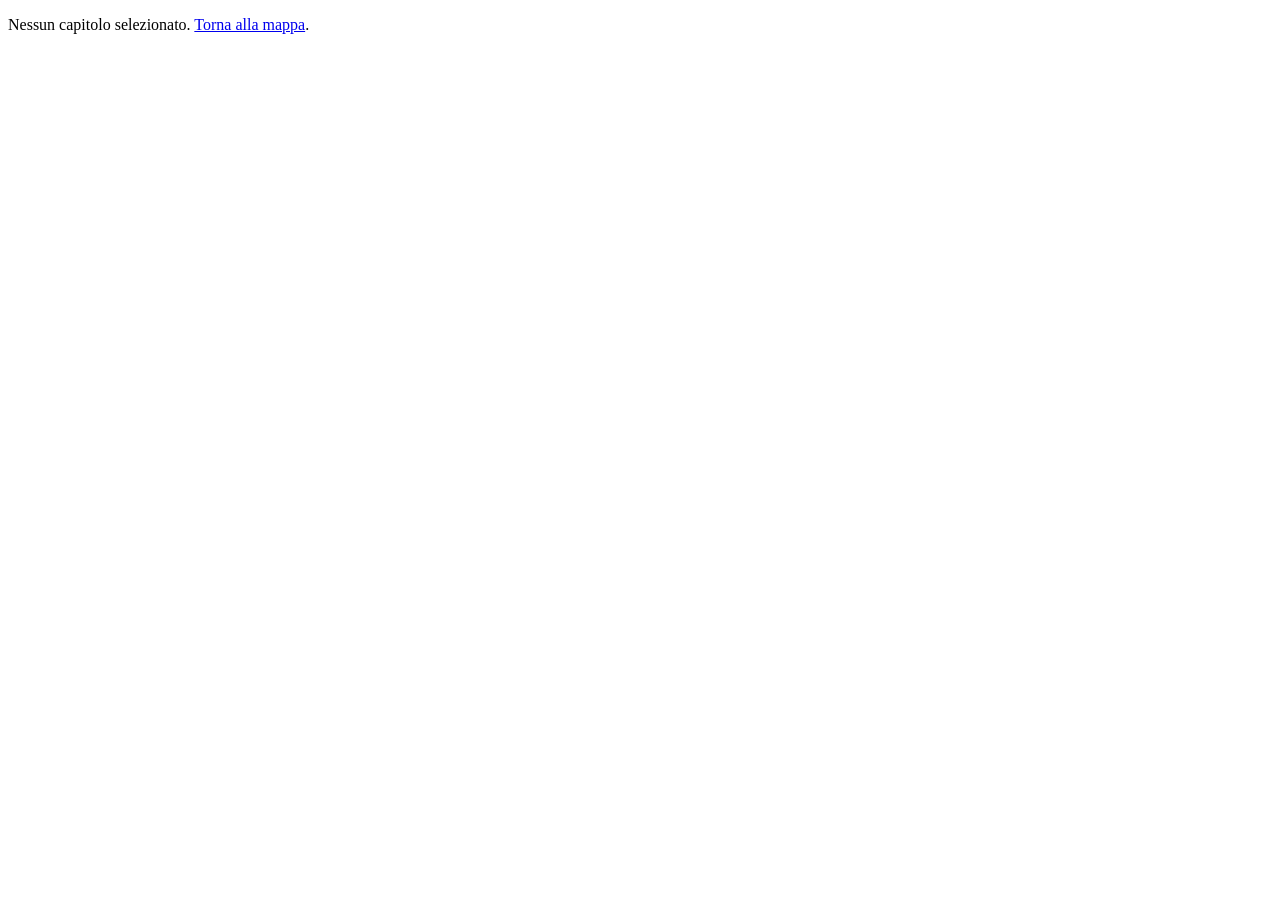
==== chapter.html @ 0f8e8aa7 "MLA-C01 Studio: scaffold sito statico + 8 capitoli di studio Replica del progetto nvidia-nca-studio " ====
<!DOCTYPE html>
<html lang="it">
<head>
  <meta charset="UTF-8">
  <meta name="viewport" content="width=device-width, initial-scale=1.0">
  <title>Capitolo — MLA-C01 Studio</title>
  <link rel="stylesheet" href="style.css">
</head>
<body>
  <main class="wrap chapter">
    <div id="chapter-root" aria-live="polite">
      <p class="muted">Caricamento capitolo…</p>
    </div>
  </main>

  <script src="tracker.js"></script>
  <script src="app.js"></script>
  <script src="quiz.js"></script>
  <script src="chapter.js"></script>
</body>
</html>
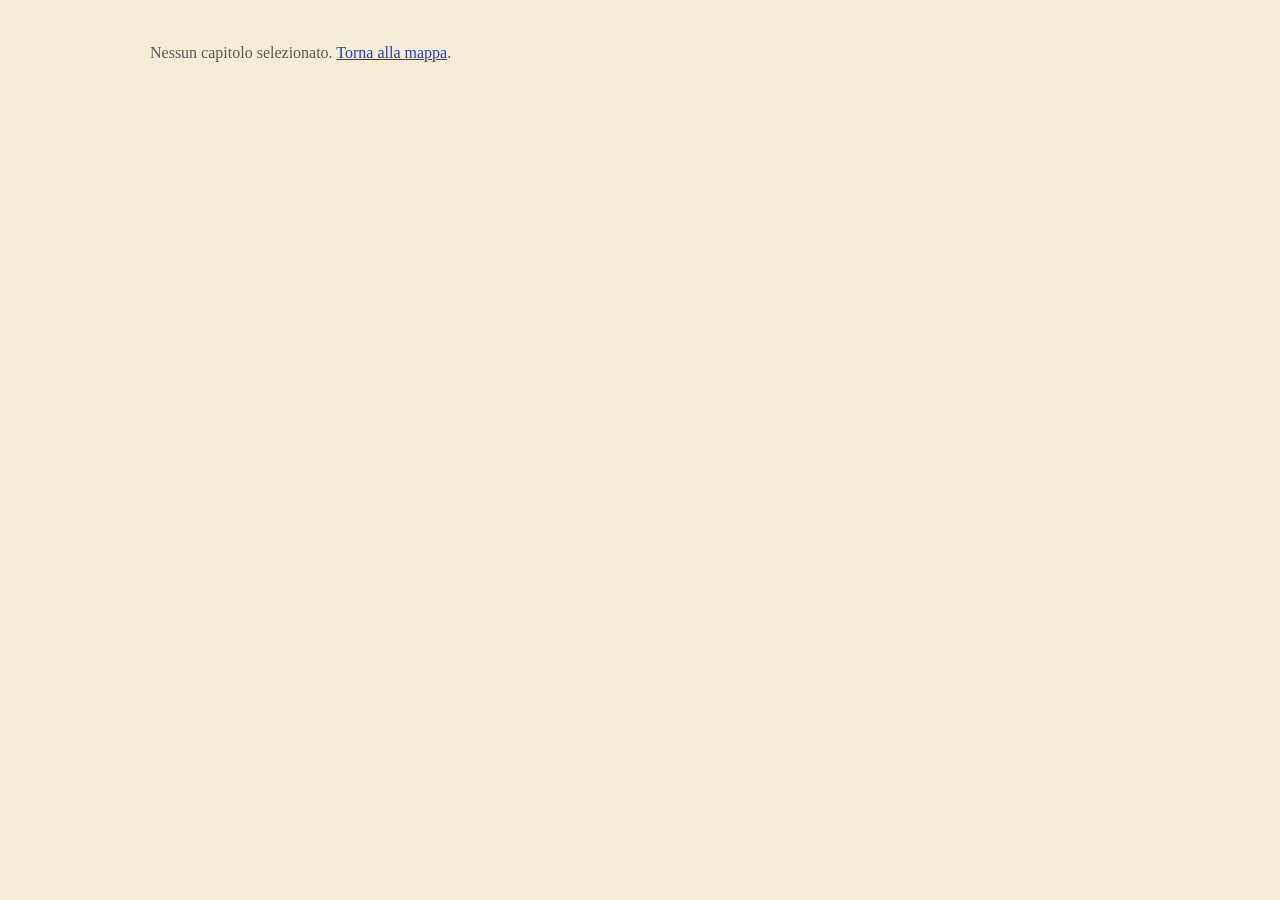
==== commit 13324143: "Slide: schemi veri al posto delle sole parole chiave Le slide della lezione erano elenchi di parole " ====
--- a/chapter.html
+++ b/chapter.html
@@ -16,6 +16,7 @@
   <script src="tracker.js"></script>
   <script src="app.js"></script>
   <script src="quiz.js"></script>
+  <script src="visuals.js"></script>
   <script src="chapter.js"></script>
 </body>
 </html>
--- a/style.css
+++ b/style.css
@@ -0,0 +1,1052 @@
+/* style.css — tema "carta e penna" pulito.
+ * Palette carta/inchiostro invariata, tipografia di sistema leggibile,
+ * angoli dritti, niente rotazioni né texture rumorose. Zero dipendenze,
+ * tutto offline (solo font di sistema). I selettori usati dal JS
+ * (map.js, chapter.js, quiz.js, app.js, tracker.js) sono invariati. */
+
+:root {
+  --carta: #f4ecd8;          /* sfondo pagina: carta crema */
+  --carta-chiara: #faf5e6;   /* foglietti / schede */
+  --margine-rosso: rgba(198, 72, 72, 0.6);
+  --inchiostro: #2b2b2b;     /* testo corpo: quasi-nero */
+  --inchiostro-blu: #1e2a5a; /* titoli: blu-notte */
+  --penna-blu: #2743a0;
+  --penna-rossa: #c0392b;
+  --penna-verde: #1e7d4f;
+  --evidenziatore: rgba(250, 225, 90, 0.65);
+  --radius: 8px;
+  --font-ui: -apple-system, BlinkMacSystemFont, "Inter", "Segoe UI", Roboto, Helvetica, Arial, sans-serif;
+  --font-testo: Georgia, "Times New Roman", serif;
+}
+
+* { box-sizing: border-box; }
+
+body {
+  margin: 0;
+  color: var(--inchiostro);
+  font-family: var(--font-testo);
+  line-height: 1.6;
+  background-color: var(--carta);
+}
+
+.wrap { max-width: 1020px; margin: 0 auto; padding: 0 20px; }
+
+h1, h2, h3 {
+  font-family: var(--font-ui);
+  color: var(--inchiostro-blu);
+  line-height: 1.25;
+}
+
+a { color: var(--penna-blu); text-decoration: underline; }
+a:hover { color: var(--inchiostro-blu); }
+
+/* ---------- Header / progresso / legenda ---------- */
+
+.site-header {
+  background: var(--carta-chiara);
+  border-bottom: 2px solid var(--inchiostro-blu);
+  padding: 32px 0 12px;
+}
+.eyebrow {
+  color: var(--penna-rossa);
+  text-transform: uppercase;
+  letter-spacing: 0.12em;
+  font-size: 0.78rem;
+  margin: 0;
+  font-family: var(--font-ui);
+  font-weight: 700;
+}
+.site-header h1 { margin: 4px 0 0; font-size: 2rem; }
+.subtitle { color: #4a4a4a; margin: 4px 0 16px; font-style: italic; }
+
+.progress-meta { display: flex; justify-content: space-between; font-size: 0.9rem; color: #4a4a4a; }
+.progress-bar {
+  height: 14px;
+  background: var(--carta-chiara);
+  border: 2px solid var(--inchiostro-blu);
+  border-radius: var(--radius);
+  overflow: hidden;
+}
+.progress-fill {
+  height: 100%;
+  width: 0;
+  background: linear-gradient(180deg, rgba(46, 125, 50, 0.85), rgba(46, 125, 50, 0.65));
+  transition: width 0.4s ease;
+}
+
+.legend { display: flex; gap: 18px; list-style: none; padding: 10px 0 0; margin: 0; font-size: 0.85rem; color: #4a4a4a; flex-wrap: wrap; font-family: var(--font-ui); }
+.dot { display: inline-block; width: 12px; height: 12px; border-radius: 50%; margin-right: 6px; vertical-align: baseline; border: 1px solid var(--inchiostro); }
+.dot.status-todo { background: #fff; }
+.dot.status-doing { background: #f2b234; }
+.dot.status-done { background: var(--penna-verde); }
+
+/* ---------- Mappa SVG ---------- */
+
+.map-container {
+  margin: 24px 0;
+  background: var(--carta-chiara);
+  border: 2px solid var(--inchiostro-blu);
+  border-radius: var(--radius);
+  padding: 12px;
+}
+.map-container svg { width: 100%; height: auto; display: block; }
+
+.map-band { fill: #efe4c8; stroke: var(--inchiostro-blu); stroke-width: 1.5; stroke-dasharray: 10 4; }
+.map-band-label {
+  fill: var(--inchiostro-blu);
+  font-size: 16px;
+  font-weight: 700;
+  font-family: var(--font-ui);
+  text-decoration: underline;
+}
+.map-edge { fill: none; stroke: var(--inchiostro-blu); stroke-width: 2.5; }
+.map-edge.dashed { stroke-dasharray: 7 6; }
+/* Collegamenti tra aree diverse: tratteggiati e attenuati, per non competere con le frecce interne */
+.map-edge-cross { stroke: #9aa3b8; stroke-width: 1.8; stroke-dasharray: 6 5; }
+
+.map-node { cursor: pointer; font-family: var(--font-testo); }
+.map-node-box { stroke-width: 2.5; transition: filter 0.15s ease; }
+.map-node:hover .map-node-box, .map-node:focus .map-node-box { filter: brightness(0.96); stroke-width: 3.5; }
+.map-node:focus { outline: 2px dashed var(--penna-rossa); outline-offset: 3px; }
+/* foglietti: carta chiara, bordo inchiostro */
+.status-todo .map-node-box { fill: #fdf8ea; stroke: var(--inchiostro); }
+.status-doing .map-node-box { fill: #fdf3d0; stroke: var(--inchiostro-blu); }
+.status-done .map-node-box { fill: #eef3e4; stroke: var(--penna-verde); }
+.map-node-badge { font-size: 15px; font-weight: 700; font-family: var(--font-ui); }
+.status-todo .map-node-badge { fill: var(--penna-rossa); }
+.status-doing .map-node-badge { fill: var(--penna-blu); }
+.status-done .map-node-badge { fill: var(--penna-verde); }
+.map-node-cap { fill: #5a5a5a; font-size: 11px; letter-spacing: 0.06em; }
+.map-node-title { fill: var(--inchiostro); font-size: 15px; }
+
+/* Elenco della mappa su telefono (sostituisce l'SVG sotto 640 px) */
+.map-list { display: grid; gap: 18px; }
+.map-list-head { margin: 0 0 6px; font-size: 1.05rem; color: var(--inchiostro-blu); }
+.map-list-items { list-style: none; margin: 0; padding: 0; display: grid; gap: 8px; }
+.map-item {
+  display: flex; gap: 12px; align-items: flex-start; padding: 12px 14px;
+  border: 2px solid var(--inchiostro); border-radius: 12px; background: #fdf8ea;
+  color: var(--inchiostro); text-decoration: none;
+}
+.map-item.status-doing { background: #fdf3d0; border-color: var(--inchiostro-blu); }
+.map-item.status-done { background: #eef3e4; border-color: var(--penna-verde); }
+.map-item:focus { outline: 2px dashed var(--penna-rossa); outline-offset: 3px; }
+.map-item-badge { min-width: 1.2em; font-weight: 700; }
+.map-item-body { display: flex; flex-direction: column; gap: 2px; min-width: 0; }
+.map-item-cap { font-size: 0.75rem; letter-spacing: 0.06em; color: #5a5a5a; }
+.map-item-title { font-weight: 600; overflow-wrap: anywhere; }
+.map-item-req { font-size: 0.85rem; color: #5a5a5a; }
+
+/* Numeri della home (stats.js): riga sotto l'avanzamento */
+.stats-line { margin: 10px 0 0; font-size: 0.95rem; color: var(--inchiostro); }
+.stats-line span { font-weight: 700; color: var(--inchiostro-blu); }
+
+/* Fonti online in fondo al Riassunto */
+.chapter-sources { margin-top: 24px; padding-top: 12px; border-top: 1px dashed var(--inchiostro); }
+.chapter-sources h3 { margin: 0 0 6px; font-size: 1rem; color: var(--inchiostro-blu); }
+.chapter-sources ul { margin: 0; padding-left: 20px; }
+.chapter-sources li { margin: 4px 0; overflow-wrap: anywhere; }
+
+/* ---------- Schede aree ---------- */
+
+.area-cards { display: grid; grid-template-columns: repeat(auto-fit, minmax(260px, 1fr)); gap: 12px; margin-bottom: 32px; }
+.area-card {
+  background: var(--carta-chiara);
+  border: 2px solid var(--inchiostro);
+  border-radius: var(--radius);
+  padding: 16px;
+}
+.area-card h3 { margin: 0 0 6px; font-size: 1.15rem; }
+.area-card p { margin: 0; color: #4a4a4a; font-size: 0.92rem; }
+.ripasso-card {
+  border-color: var(--penna-rossa);
+  background: linear-gradient(180deg, transparent, var(--evidenziatore) 140%);
+}
+
+.notice {
+  background: var(--carta-chiara);
+  border: 2px dashed var(--penna-rossa);
+  border-radius: var(--radius);
+  padding: 12px 16px;
+}
+.muted { color: #5a5a5a; }
+.small { font-size: 0.85rem; }
+
+/* ---------- Pagina capitolo ---------- */
+
+.chapter { padding-top: 24px; padding-bottom: 48px; }
+.chapter-head { display: flex; align-items: center; gap: 12px; margin-bottom: 8px; flex-wrap: wrap; }
+.back { color: var(--penna-blu); font-weight: 700; font-family: var(--font-ui); }
+.area-tag {
+  font-size: 0.8rem;
+  padding: 3px 10px;
+  border-radius: var(--radius);
+  border: 2px solid var(--inchiostro);
+  color: var(--inchiostro);
+  font-family: var(--font-ui);
+  font-weight: 700;
+  /* effetto evidenziatore */
+  background: linear-gradient(180deg, transparent 10%, var(--evidenziatore) 10%, var(--evidenziatore) 90%, transparent 90%);
+}
+.area-fondamenti { border-color: var(--penna-blu); }
+.area-mlops { border-color: #b07d10; }
+.area-applicazioni { border-color: var(--penna-verde); }
+
+.block {
+  position: relative;
+  background-color: var(--carta-chiara);
+  border: 2px solid var(--inchiostro);
+  border-left: 4px solid var(--margine-rosso); /* idea del margine, in tinta unita */
+  border-radius: var(--radius);
+  padding: 18px 20px;
+  margin: 20px 0;
+}
+.block h2 { margin: 0 0 10px; font-size: 1.35rem; }
+.keywords { display: grid; grid-template-columns: 180px 1fr; gap: 8px 14px; margin: 0; }
+.keywords dt {
+  font-weight: 700;
+  color: var(--inchiostro-blu);
+  /* tinta piena evidenziatore: il termine sta DENTRO il riquadro */
+  background: var(--evidenziatore);
+  padding: 3px 10px;
+  line-height: 1.5;
+  border-radius: 2px;
+  align-self: start;
+  -webkit-box-decoration-break: clone;
+  box-decoration-break: clone;
+}
+.keywords dd { margin: 0; }
+
+/* ---------- Slide ---------- */
+
+.slide-card {
+  background: #fffdf4;
+  border: 2px solid var(--inchiostro-blu);
+  border-radius: var(--radius);
+  /* Task5: slide protagonista della tab Lezione */
+  padding: 28px 32px;
+  min-height: 300px;
+}
+.slide-body { font-size: 1.08rem; line-height: 1.65; }
+.slide-body h3 { margin-top: 0; font-size: 1.45rem; line-height: 1.3; }
+.slide-body ul { padding-left: 22px; }
+.slide-body li { margin: 8px 0; }
+.slide-bar { display: flex; align-items: center; justify-content: space-between; margin-top: 16px; gap: 8px; }
+.slide-counter { color: #5a5a5a; font-size: 0.9rem; font-family: var(--font-ui); }
+
+/* ---------- Audio ---------- */
+
+.audio-player { width: 100%; }
+.audio-missing { margin: 0; font-style: italic; }
+
+/* ---------- Quiz ---------- */
+
+.quiz-q {
+  border: 2px solid var(--inchiostro);
+  border-radius: var(--radius);
+  padding: 12px 16px;
+  margin: 0 0 14px;
+  background: #fffdf4;
+}
+.quiz-q legend { font-family: var(--font-ui); font-weight: 700; color: var(--inchiostro-blu); padding: 0 8px; }
+.quiz-opt { display: block; padding: 5px 0; cursor: pointer; }
+.quiz-opt:hover { background: rgba(250, 225, 90, 0.25); }
+.quiz-opt input { margin-right: 8px; accent-color: var(--penna-rossa); }
+.quiz-feedback { margin-top: 8px; padding: 8px 12px; font-size: 0.92rem; border-width: 2px; border-style: solid; border-radius: var(--radius); }
+/* niente riempimenti piatti scuri: carta chiara + bordo penna */
+.quiz-feedback.ok {
+  background: #fffdf4;
+  border-color: var(--penna-verde);
+  color: #14532d;
+}
+.quiz-feedback.ko {
+  background: #fffdf4;
+  border-color: var(--penna-rossa);
+  color: #7f1d1d;
+}
+.quiz-actions { display: flex; align-items: center; gap: 16px; flex-wrap: wrap; }
+.quiz-result {
+  color: var(--inchiostro);
+  margin: 0;
+  padding: 2px 8px;
+  background: linear-gradient(180deg, transparent 20%, var(--evidenziatore) 20%, var(--evidenziatore) 88%, transparent 88%);
+}
+
+/* ---------- Bottone completamento ---------- */
+
+.done-row { margin: 24px 0; text-align: center; }
+
+/* ---------- Bottoni ---------- */
+
+.btn {
+  background: var(--carta-chiara);
+  color: var(--inchiostro-blu);
+  border: 2px solid var(--inchiostro);
+  border-radius: var(--radius);
+  padding: 9px 18px;
+  font-size: 0.95rem;
+  font-family: var(--font-ui);
+  cursor: pointer;
+  transition: border-color 0.12s ease, box-shadow 0.12s ease;
+}
+.btn:hover:not(:disabled) {
+  border-color: var(--inchiostro-blu);
+  box-shadow: 2px 2px 0 rgba(30, 42, 90, 0.35);
+}
+.btn:disabled { opacity: 0.4; cursor: default; }
+.btn.primary { background: var(--evidenziatore); border-color: var(--inchiostro-blu); font-weight: 700; }
+.btn.primary:hover { background: rgba(250, 225, 90, 0.85); }
+.btn.big { font-size: 1.05rem; padding: 12px 28px; }
+/* timbro di completamento */
+.btn.done {
+  background: #fffdf4;
+  border: 3px double var(--penna-rossa);
+  border-radius: var(--radius);
+  color: var(--penna-rossa);
+  font-weight: 700;
+  letter-spacing: 0.04em;
+}
+.btn.done:hover:not(:disabled) { border-color: var(--penna-rossa); }
+.btn.ghost { background: transparent; }
+.slide-nav { min-width: 52px; }
+button:focus-visible, a:focus-visible, input:focus-visible {
+  outline: 2px dashed var(--penna-rossa);
+  outline-offset: 2px;
+}
+
+/* ---------- Footer ---------- */
+
+.site-footer { border-top: 2px solid var(--inchiostro-blu); padding: 16px 0 28px; background: var(--carta-chiara); }
+.site-footer .wrap { display: flex; align-items: center; justify-content: space-between; gap: 12px; flex-wrap: wrap; }
+
+@media (max-width: 640px) {
+  .site-header h1 { font-size: 1.5rem; }
+  .area-cards { grid-template-columns: 1fr; }
+  .keywords { grid-template-columns: 1fr; }
+  .quiz-actions { flex-direction: column; align-items: stretch; }
+  .block { border-left-width: 3px; }
+  .slide-bar { flex-wrap: wrap; }
+  .map-container { padding: 8px; }
+  .legend { gap: 12px; }
+}
+
+/* ---------- Pagina capitolo a tab + lezione guidata ---------- */
+/* Solo riuso variabili esistenti: carta, inchiostro, evidenziatore. */
+
+.tablist {
+  display: flex;
+  gap: 8px;
+  flex-wrap: wrap;
+  margin: 16px 0 0;
+}
+.tab {
+  background: var(--carta-chiara);
+  color: var(--inchiostro-blu);
+  border: 2px solid var(--inchiostro);
+  border-radius: var(--radius);
+  padding: 9px 18px;
+  font-size: 0.95rem;
+  font-family: var(--font-ui);
+  cursor: pointer;
+}
+.tab:hover { border-color: var(--inchiostro-blu); box-shadow: 2px 2px 0 rgba(30, 42, 90, 0.35); }
+.tab[aria-selected="true"] {
+  background: linear-gradient(180deg, transparent 10%, var(--evidenziatore) 10%, var(--evidenziatore) 90%, transparent 90%), var(--carta-chiara);
+  border-color: var(--inchiostro-blu);
+  font-weight: 700;
+}
+.tabpanel { margin-top: 0; }
+.tabpanel[hidden] { display: none; }
+
+/* Player custom */
+.player { margin-bottom: 16px; }
+.player-row { display: flex; align-items: center; gap: 8px; flex-wrap: wrap; }
+.player .time {
+  font-family: var(--font-ui);
+  color: var(--inchiostro-blu);
+  font-size: 0.9rem;
+  white-space: nowrap;
+}
+.speed-group { display: inline-flex; gap: 4px; flex-wrap: wrap; }
+.speed-btn { padding: 5px 10px; font-size: 0.82rem; }
+.speed-btn.on { background: var(--evidenziatore); border-color: var(--inchiostro-blu); font-weight: 700; }
+.seek-wrap { position: relative; margin-top: 10px; }
+.seek { width: 100%; accent-color: var(--penna-rossa); }
+.seek-ticks { position: relative; height: 8px; }
+.seek-tick {
+  position: absolute;
+  top: 0;
+  width: 2px;
+  height: 8px;
+  background: var(--inchiostro-blu);
+  opacity: 0.55;
+}
+
+/* Trascrizione karaoke */
+.transcript {
+  margin-top: 16px;
+  /* Task5: trascrizione secondaria e compatta, karaoke invariato */
+  max-height: 180px;
+  overflow-y: auto;
+  padding: 8px 10px;
+  border: 1px solid rgba(43, 43, 43, 0.35);
+  border-radius: var(--radius);
+  background: var(--carta-chiara);
+  font-size: 0.92rem;
+}
+.sentence {
+  margin: 0 0 8px;
+  padding: 6px 10px;
+  border-radius: 4px;
+  line-height: 1.55;
+}
+.sentence.clickable { cursor: pointer; }
+.sentence.clickable:hover { background: rgba(250, 225, 90, 0.25); }
+.sentence.active {
+  /* giallo evidenziatore del tema, tinta piena per massima visibilità */
+  background: var(--evidenziatore);
+  font-weight: 700;
+  color: var(--inchiostro-blu);
+}
+
+@media (max-width: 640px) {
+  .player-row { align-items: stretch; }
+  /* Task5: slide protagonista anche su mobile, transcript compatto */
+  .slide-card { padding: 20px 18px; min-height: 220px; }
+  .slide-body { font-size: 1rem; }
+  .slide-body h3 { font-size: 1.2rem; }
+  .transcript { max-height: 140px; }
+}
+
+/* Formule MathML - task6 */
+.slide-body li.has-formula { list-style: none; margin-left: -22px; }
+.formula {
+  /* riquadro formula: centrata, serif grande, evidenziatore sobrio in palette */
+  text-align: center;
+  font-family: var(--font-testo);
+  font-size: 1.25rem;
+  line-height: 2;
+  padding: 12px 16px;
+  margin: 12px 0 6px;
+  background: var(--carta-chiara);
+  border: 1px solid var(--margine-rosso);
+  border-left: 4px solid var(--penna-blu);
+  border-radius: var(--radius);
+  overflow-x: auto;
+}
+.formula math { font-size: 1.2em; }
+.formula-fb { display: none; }
+.no-mathml .formula math { display: none; }
+.no-mathml .formula-fb {
+  /* fallback Unicode leggibile quando il browser non compone MathML */
+  display: block;
+  font-family: var(--font-testo);
+  font-size: 1.15rem;
+  font-style: italic;
+  color: var(--inchiostro);
+}
+.formula-caption {
+  font-size: 0.98rem;
+  line-height: 1.6;
+  color: var(--inchiostro);
+  margin: 2px 0 10px;
+  padding-left: 4px;
+  border-left: 3px solid var(--evidenziatore);
+}
+.slide-body li.has-diagnosis { list-style: none; margin-left: -22px; }
+.diagnosis-title {
+  font-weight: 700;
+  color: var(--inchiostro-blu);
+  font-size: 1.08rem;
+  margin: 10px 0 4px;
+}
+.diagnosis-text {
+  background: var(--carta-chiara);
+  border: 1px solid var(--margine-rosso);
+  border-left: 4px solid var(--penna-verde);
+  border-radius: var(--radius);
+  padding: 10px 14px;
+  line-height: 1.65;
+  margin-bottom: 8px;
+}
+
+/* ---------- Banco domande (domande.html) ---------- */
+/* Stessa palette carta/inchiostro: chip = foglietti, card = schede. */
+
+.qbank-page { padding-top: 24px; padding-bottom: 56px; }
+
+/* Barra filtri */
+.qb-toolbar {
+  background: var(--carta-chiara);
+  border: 2px solid var(--inchiostro-blu);
+  border-radius: var(--radius);
+  padding: 14px 16px;
+  margin: 20px 0 16px;
+}
+.qb-row {
+  display: flex;
+  align-items: baseline;
+  gap: 10px;
+  flex-wrap: wrap;
+  margin-bottom: 10px;
+}
+.qb-row:last-child { margin-bottom: 0; }
+.qb-label {
+  font-family: var(--font-ui);
+  font-weight: 700;
+  color: var(--inchiostro-blu);
+  font-size: 0.85rem;
+  text-transform: uppercase;
+  letter-spacing: 0.06em;
+  min-width: 82px;
+}
+.chip-group { display: flex; gap: 6px; flex-wrap: wrap; }
+.chip {
+  background: #fdf8ea;
+  color: var(--inchiostro);
+  border: 2px solid var(--inchiostro);
+  border-radius: var(--radius);
+  padding: 5px 12px;
+  font-family: var(--font-ui);
+  font-size: 0.85rem;
+  cursor: pointer;
+  transition: box-shadow 0.12s ease, border-color 0.12s ease;
+}
+.chip:hover:not(:disabled) { border-color: var(--inchiostro-blu); box-shadow: 2px 2px 0 rgba(30, 42, 90, 0.3); }
+.chip:disabled { opacity: 0.35; cursor: default; }
+.chip.on {
+  background: var(--evidenziatore);
+  border-color: var(--inchiostro-blu);
+  font-weight: 700;
+  color: var(--inchiostro-blu);
+}
+/* i chip capitolo ereditano il colore d'area già usato in mappa e tag */
+.chip.area-fondamenti.on { border-color: var(--penna-blu); }
+.chip.area-mlops.on { border-color: #b07d10; }
+.chip.area-applicazioni.on { border-color: var(--penna-verde); }
+
+.qb-search {
+  flex: 1 1 260px;
+  min-width: 180px;
+  padding: 7px 10px;
+  font-family: var(--font-ui);
+  font-size: 0.9rem;
+  color: var(--inchiostro);
+  background: #fffdf4;
+  border: 2px solid var(--inchiostro);
+  border-radius: var(--radius);
+}
+
+/* Statistiche */
+.qb-statsbox { margin-bottom: 18px; }
+.qb-stats { margin: 0 0 6px; font-family: var(--font-ui); font-size: 0.95rem; }
+.qb-bar { height: 10px; }
+.qb-ok { color: var(--penna-verde); font-weight: 700; }
+.qb-ko { color: var(--penna-rossa); font-weight: 700; }
+
+/* Card domanda */
+.qlist { display: flex; flex-direction: column; gap: 14px; }
+.qcard {
+  background: var(--carta-chiara);
+  border: 2px solid var(--inchiostro);
+  border-left: 4px solid var(--margine-rosso);
+  border-radius: var(--radius);
+  padding: 14px 18px;
+}
+.qcard.answered-ok { border-left-color: var(--penna-verde); }
+.qcard.answered-ko { border-left-color: var(--penna-rossa); }
+
+.qcard-head { display: flex; align-items: center; gap: 8px; flex-wrap: wrap; margin-bottom: 8px; }
+.qnum {
+  font-family: var(--font-ui);
+  font-weight: 700;
+  color: var(--inchiostro-blu);
+  font-size: 0.95rem;
+}
+.star {
+  margin-left: auto;
+  background: transparent;
+  border: none;
+  font-size: 1.25rem;
+  line-height: 1;
+  color: #9a9a9a;
+  cursor: pointer;
+  padding: 2px 4px;
+}
+.star.on { color: #c8971a; }
+.star:hover { color: var(--penna-rossa); }
+
+.qtext {
+  font-size: 1.05rem;
+  margin: 0 0 12px;
+  line-height: 1.55;
+}
+
+.qopts { display: flex; flex-direction: column; gap: 6px; }
+.qopt {
+  display: flex;
+  align-items: flex-start;
+  gap: 10px;
+  width: 100%;
+  text-align: left;
+  background: #fffdf4;
+  border: 2px solid rgba(43, 43, 43, 0.45);
+  border-radius: var(--radius);
+  padding: 9px 12px;
+  font-family: var(--font-testo);
+  font-size: 0.98rem;
+  line-height: 1.45;
+  color: var(--inchiostro);
+  cursor: pointer;
+  transition: background 0.12s ease, border-color 0.12s ease;
+}
+.qopt:hover:not(:disabled) { background: rgba(250, 225, 90, 0.25); border-color: var(--inchiostro); }
+.qopt:disabled { cursor: default; }
+.qopt-k {
+  font-family: var(--font-ui);
+  font-weight: 700;
+  color: var(--inchiostro-blu);
+  min-width: 18px;
+}
+.qopt.ok { border-color: var(--penna-verde); background: #eef5ea; }
+.qopt.ok .qopt-k { color: var(--penna-verde); }
+.qopt.ko { border-color: var(--penna-rossa); background: #f8ecea; }
+.qopt.ko .qopt-k { color: var(--penna-rossa); }
+.qopt.chosen { border-color: var(--inchiostro-blu); background: var(--evidenziatore); font-weight: 700; }
+
+/* Feedback e spiegazione */
+.qfb-host { margin-top: 10px; }
+.qfb {
+  border: 2px solid var(--inchiostro);
+  border-radius: var(--radius);
+  background: #fffdf4;
+  padding: 10px 14px;
+}
+.qfb.ok { border-color: var(--penna-verde); }
+.qfb.ko { border-color: var(--penna-rossa); }
+.qfb-title { margin: 0 0 6px; font-family: var(--font-ui); font-weight: 700; font-size: 0.92rem; }
+.qfb.ok .qfb-title { color: #14532d; }
+.qfb.ko .qfb-title { color: #7f1d1d; }
+.qfb-text { margin: 0; font-size: 0.95rem; line-height: 1.6; }
+.qfb-src { margin: 6px 0 0; font-size: 0.78rem; color: #6a6a6a; font-style: italic; }
+.qretry { margin-top: 8px; }
+
+.qb-more { display: block; margin: 20px auto 0; }
+
+/* Simulazione d'esame */
+.exam-setup h2 { margin-top: 0; }
+.exam-bar {
+  position: sticky;
+  top: 0;
+  z-index: 5;
+  display: flex;
+  align-items: center;
+  gap: 14px;
+  flex-wrap: wrap;
+  background: var(--carta-chiara);
+  border: 2px solid var(--inchiostro-blu);
+  border-radius: var(--radius);
+  padding: 10px 14px;
+  margin-bottom: 14px;
+}
+.exam-count { font-family: var(--font-ui); font-weight: 700; color: var(--inchiostro-blu); }
+.exam-clock {
+  font-family: var(--font-ui);
+  font-size: 1.1rem;
+  font-weight: 700;
+  padding: 2px 10px;
+  border: 2px solid var(--inchiostro);
+  border-radius: var(--radius);
+  background: #fffdf4;
+}
+.exam-clock.urgent { color: var(--penna-rossa); border-color: var(--penna-rossa); }
+.exam-bar .btn { margin-left: auto; }
+
+.exam-result { text-align: center; }
+.exam-result.pass { border-color: var(--penna-verde); }
+.exam-result.fail { border-color: var(--penna-rossa); }
+.exam-score {
+  font-family: var(--font-ui);
+  font-size: 2rem;
+  font-weight: 700;
+  margin: 6px 0;
+  color: var(--inchiostro-blu);
+}
+.exam-result.pass .exam-score { color: var(--penna-verde); }
+.exam-result.fail .exam-score { color: var(--penna-rossa); }
+
+/* Scheda "banco domande" in home e link nel capitolo */
+.domande-card { border-color: var(--penna-blu); }
+.chapter-qlink { margin: 18px 0 0; }
+
+@media (max-width: 640px) {
+  .qb-label { min-width: 100%; }
+  .qb-row { gap: 6px; }
+  .chip { font-size: 0.8rem; padding: 5px 10px; }
+  .qcard { padding: 12px 14px; }
+  .qtext { font-size: 1rem; }
+  .exam-bar { gap: 8px; }
+  .exam-bar .btn { margin-left: 0; width: 100%; }
+}
+
+/* ---------- Sezione Fonti (fondo home) ---------- */
+
+.sources {
+  background: var(--carta-chiara);
+  border: 2px solid var(--inchiostro);
+  border-left: 4px solid var(--margine-rosso);
+  border-radius: var(--radius);
+  padding: 20px 24px;
+  margin: 0 0 32px;
+}
+.sources h2 { margin: 0 0 4px; font-size: 1.35rem; }
+.sources h3 {
+  margin: 18px 0 6px;
+  font-size: 1rem;
+  text-transform: uppercase;
+  letter-spacing: 0.06em;
+  color: var(--penna-rossa);
+}
+.sources h3:first-of-type { margin-top: 12px; }
+.sources p { margin: 0 0 8px; font-size: 0.95rem; }
+.sources ul { margin: 0; padding-left: 20px; }
+.sources li { margin: 7px 0; font-size: 0.94rem; line-height: 1.6; }
+.sources a { word-break: break-word; }
+
+@media (max-width: 640px) {
+  .sources { padding: 16px 16px; }
+  .sources li { font-size: 0.9rem; }
+}
+
+/* ---------- Schemi delle slide (visuals.js) ---------- */
+/* Stessa palette carta/inchiostro: gli schemi sono appunti disegnati a mano,
+   non illustrazioni. Tutto su una colonna, così restano leggibili su telefono. */
+
+.slide-body .v-block { margin: 14px 0 18px; }
+.slide-body .v-block:first-child { margin-top: 0; }
+.slide-body .v-caption { margin: 6px 0 0; font-size: 0.9rem; color: #5a5a5a; font-style: italic; font-family: var(--font-ui); }
+
+/* Schede termine/definizione */
+.v-text { margin-top: 4px; }
+.v-cards { display: grid; grid-template-columns: 1fr; gap: 10px; }
+@media (min-width: 720px) {
+  .v-cards { grid-template-columns: repeat(2, minmax(0, 1fr)); }
+  /* con molte definizioni lunghe una colonna sola è più leggibile */
+  .v-cards.v-cards-kv { grid-template-columns: repeat(2, minmax(0, 1fr)); }
+}
+.v-card {
+  background: var(--carta-chiara);
+  border: 1px solid rgba(43, 43, 43, 0.28);
+  border-left: 4px solid var(--penna-blu);
+  border-radius: var(--radius);
+  padding: 10px 12px 11px;
+}
+.v-card-head { display: flex; align-items: baseline; gap: 8px; }
+.v-card-term { font-family: var(--font-ui); font-weight: 700; color: var(--inchiostro-blu); line-height: 1.35; }
+.v-card-def, .v-card-text { margin: 4px 0 0; font-size: 0.98rem; line-height: 1.55; }
+.v-card-text { margin-top: 6px; }
+.v-step {
+  flex: 0 0 auto;
+  display: inline-flex; align-items: center; justify-content: center;
+  width: 22px; height: 22px;
+  border-radius: 50%;
+  background: var(--inchiostro-blu);
+  color: var(--carta-chiara);
+  font-family: var(--font-ui); font-size: 0.78rem; font-weight: 700;
+  line-height: 1;
+  transform: translateY(1px);
+}
+.v-card.v-card-plain { border-left-color: var(--margine-rosso); }
+
+/* Flusso / pipeline */
+.v-flow {
+  display: flex; align-items: stretch; gap: 6px; flex-wrap: wrap;
+  padding: 12px;
+  background: var(--carta-chiara);
+  border: 1px solid rgba(43, 43, 43, 0.28);
+  border-radius: var(--radius);
+}
+.v-flow-v { flex-direction: column; align-items: stretch; }
+.v-flow-step {
+  flex: 1 1 120px;
+  display: flex; flex-direction: column; gap: 2px;
+  background: #fffdf4;
+  border: 1.5px solid var(--inchiostro-blu);
+  border-radius: var(--radius);
+  padding: 8px 10px;
+  min-width: 0;
+}
+.v-flow-num {
+  font-family: var(--font-ui); font-size: 0.72rem; font-weight: 700;
+  color: var(--penna-rossa); letter-spacing: 0.08em;
+}
+.v-flow-label { font-family: var(--font-ui); font-weight: 700; color: var(--inchiostro-blu); font-size: 0.94rem; line-height: 1.3; }
+.v-flow-sub { font-size: 0.86rem; line-height: 1.45; color: var(--inchiostro); }
+.v-flow-arrow {
+  align-self: center;
+  color: var(--penna-blu); font-family: var(--font-ui); font-weight: 700; font-size: 1.1rem;
+}
+.v-flow-v .v-flow-arrow { transform: rotate(90deg); }
+.v-flow-loop {
+  flex-basis: 100%;
+  margin-top: 4px; padding-top: 6px;
+  border-top: 1px dashed rgba(43, 43, 43, 0.35);
+  font-family: var(--font-ui); font-size: 0.8rem; color: #5a5a5a;
+}
+.v-flow-step.tone-good { border-color: var(--penna-verde); background: #f2f8f2; }
+.v-flow-step.tone-bad { border-color: var(--penna-rossa); background: #fdf3f2; }
+.v-flow-step.tone-warn { border-color: #b07d10; background: #fdf6e6; }
+
+/* Confronto a colonne */
+.v-compare { display: grid; grid-template-columns: 1fr; gap: 10px; }
+@media (min-width: 640px) { .v-compare { grid-template-columns: repeat(auto-fit, minmax(200px, 1fr)); } }
+.v-compare-col {
+  background: var(--carta-chiara);
+  border: 1.5px solid rgba(43, 43, 43, 0.35);
+  border-top: 4px solid var(--penna-blu);
+  border-radius: var(--radius);
+  padding: 10px 12px;
+}
+.v-compare-col.tone-good { border-top-color: var(--penna-verde); }
+.v-compare-col.tone-bad { border-top-color: var(--penna-rossa); }
+.v-compare-head { margin: 0 0 6px; font-family: var(--font-ui); font-size: 0.95rem; color: var(--inchiostro-blu); }
+.v-compare-list { margin: 0; padding-left: 18px; font-size: 0.94rem; line-height: 1.5; }
+.v-compare-list li { margin: 4px 0; }
+.v-compare-list li.is-good::marker { content: "✓ "; color: var(--penna-verde); }
+.v-compare-list li.is-bad::marker { content: "✗ "; color: var(--penna-rossa); }
+
+/* Barre */
+.v-bars { display: flex; flex-direction: column; gap: 10px; }
+.v-bar-row { }
+.v-bar-head { display: flex; justify-content: space-between; gap: 12px; align-items: baseline; }
+.v-bar-label { font-family: var(--font-ui); font-size: 0.92rem; font-weight: 700; color: var(--inchiostro-blu); }
+.v-bar-value { font-family: var(--font-ui); font-size: 0.9rem; color: var(--penna-rossa); font-weight: 700; white-space: nowrap; }
+.v-bar-track {
+  height: 16px; margin-top: 4px;
+  background: rgba(43, 43, 43, 0.07);
+  border: 1px solid rgba(43, 43, 43, 0.3);
+  border-radius: 3px;
+  overflow: hidden;
+}
+.v-bar-fill {
+  height: 100%;
+  background: repeating-linear-gradient(135deg,
+    rgba(39, 67, 160, 0.75) 0 6px, rgba(39, 67, 160, 0.55) 6px 12px);
+}
+.v-bar-row.tone-good .v-bar-fill { background: repeating-linear-gradient(135deg, rgba(30, 125, 79, 0.8) 0 6px, rgba(30, 125, 79, 0.58) 6px 12px); }
+.v-bar-row.tone-warn .v-bar-fill { background: repeating-linear-gradient(135deg, rgba(176, 125, 16, 0.8) 0 6px, rgba(176, 125, 16, 0.55) 6px 12px); }
+.v-bar-row.tone-bad .v-bar-fill { background: repeating-linear-gradient(135deg, rgba(192, 57, 43, 0.8) 0 6px, rgba(192, 57, 43, 0.55) 6px 12px); }
+.v-bar-note { margin: 3px 0 0; font-size: 0.84rem; color: #5a5a5a; font-family: var(--font-ui); }
+
+/* Barra ripartita */
+.v-stack-bar {
+  display: flex; height: 26px;
+  border: 1.5px solid var(--inchiostro-blu);
+  border-radius: var(--radius);
+  overflow: hidden;
+  background: #fffdf4;
+}
+.v-stack-seg {
+  display: flex; align-items: center; justify-content: center;
+  font-family: var(--font-ui); font-size: 0.76rem; font-weight: 700;
+  color: #fff;
+  min-width: 0;
+  overflow: hidden;
+}
+.v-stack-legend { display: flex; flex-wrap: wrap; gap: 6px 16px; margin-top: 8px; font-size: 0.88rem; }
+.v-stack-key { display: inline-flex; align-items: center; gap: 6px; }
+.v-swatch { display: inline-block; width: 12px; height: 12px; border-radius: 2px; border: 1px solid rgba(43,43,43,0.35); }
+.seg-0 { background: #2743a0; } .seg-1 { background: #b07d10; } .seg-2 { background: #1e7d4f; }
+.seg-3 { background: #c0392b; } .seg-4 { background: #6b5aa8; } .seg-5 { background: #3f7c8c; }
+.v-stack .v-swatch.seg-0, .v-stack .v-swatch.seg-1, .v-stack .v-swatch.seg-2,
+.v-stack .v-swatch.seg-3, .v-stack .v-swatch.seg-4, .v-stack .v-swatch.seg-5 { border-color: rgba(43,43,43,0.5); }
+
+/* Tabella */
+.v-table-wrap { overflow-x: visible; }
+.v-table { border-collapse: collapse; width: 100%; font-size: 0.9rem; font-family: var(--font-ui); }
+.v-table th {
+  text-align: left; padding: 6px 10px;
+  background: var(--carta-chiara);
+  color: var(--inchiostro-blu);
+  border-bottom: 2px solid var(--inchiostro-blu);
+  font-size: 0.84rem; letter-spacing: 0.02em;
+  white-space: nowrap;
+}
+.v-table td { padding: 6px 10px; border-bottom: 1px solid rgba(43, 43, 43, 0.2); vertical-align: top; line-height: 1.45; }
+.v-table tbody tr:nth-child(even) td { background: rgba(244, 236, 216, 0.5); }
+.v-table td.v-row-head, .v-table td:first-child { font-weight: 700; color: var(--inchiostro-blu); }
+.v-table .v-yes { color: var(--penna-verde); font-weight: 700; text-align: center; }
+.v-table .v-no { color: var(--penna-rossa); font-weight: 700; text-align: center; }
+.v-table .v-maybe { color: #b07d10; font-weight: 700; text-align: center; }
+
+/* Livelli (architettura) */
+.v-layers { display: flex; flex-direction: column; gap: 6px; }
+.v-layer {
+  padding: 8px 12px;
+  background: var(--carta-chiara);
+  border: 1.5px solid var(--inchiostro);
+  border-left: 6px solid var(--penna-blu);
+  border-radius: var(--radius);
+  font-family: var(--font-ui);
+}
+.v-layer-label { font-weight: 700; color: var(--inchiostro-blu); font-size: 0.94rem; }
+.v-layer-sub { display: block; font-size: 0.86rem; color: var(--inchiostro); margin-top: 2px; }
+.v-layer.tone-warn { border-left-color: #b07d10; }
+.v-layer.tone-good { border-left-color: var(--penna-verde); }
+.v-layer.tone-bad { border-left-color: var(--penna-rossa); }
+
+/* Albero di decisione */
+.v-tree { background: var(--carta-chiara); border: 1px solid rgba(43,43,43,0.28); border-radius: var(--radius); padding: 12px; }
+.v-tree-root { font-family: var(--font-ui); font-weight: 700; color: var(--inchiostro-blu); font-size: 0.98rem; margin-bottom: 10px; }
+.v-tree-branches { display: grid; grid-template-columns: 1fr; gap: 8px; }
+@media (min-width: 640px) { .v-tree-branches { grid-template-columns: repeat(auto-fit, minmax(180px, 1fr)); } }
+.v-tree-branch { border-left: 3px solid var(--penna-rossa); padding: 4px 0 4px 10px; }
+.v-tree-when { font-size: 0.86rem; color: #5a5a5a; }
+.v-tree-when::before { content: "se "; font-style: italic; }
+.v-tree-then { font-family: var(--font-ui); font-weight: 700; color: var(--penna-verde); font-size: 0.94rem; }
+.v-tree-then::before { content: "→ "; color: var(--penna-blu); }
+.v-tree-note { font-size: 0.82rem; color: #5a5a5a; margin-top: 2px; }
+
+/* Numeri da ricordare */
+.v-stats { display: grid; grid-template-columns: repeat(auto-fit, minmax(140px, 1fr)); gap: 10px; }
+.v-stat {
+  display: flex; flex-direction: column; gap: 2px;
+  padding: 10px 12px;
+  background: var(--carta-chiara);
+  border: 1.5px solid rgba(43, 43, 43, 0.35);
+  border-bottom: 4px solid var(--evidenziatore);
+  border-radius: var(--radius);
+}
+.v-stat-value { font-family: var(--font-ui); font-size: 1.5rem; font-weight: 700; color: var(--inchiostro-blu); line-height: 1.15; }
+.v-stat-label { font-size: 0.88rem; color: var(--inchiostro); line-height: 1.4; }
+.v-stat-note { font-size: 0.78rem; color: #5a5a5a; font-family: var(--font-ui); }
+
+/* Riquadro di attenzione */
+.v-note {
+  display: block;
+  background: #fdf6e6;
+  border: 1px solid #b07d10;
+  border-left: 5px solid #b07d10;
+  border-radius: var(--radius);
+  padding: 10px 14px;
+  font-size: 0.95rem;
+  line-height: 1.55;
+}
+.v-note-title { color: #8a5f07; font-family: var(--font-ui); margin-right: 6px; }
+.v-note.tone-bad { background: #fdf3f2; border-color: var(--penna-rossa); }
+.v-note.tone-bad .v-note-title { color: var(--penna-rossa); }
+.v-note.tone-good { background: #f2f8f2; border-color: var(--penna-verde); }
+.v-note.tone-good .v-note-title { color: var(--penna-verde); }
+
+@media (max-width: 640px) {
+  .slide-body .v-block { margin: 12px 0 14px; }
+  .v-flow { flex-direction: column; }
+  .v-flow-arrow { transform: rotate(90deg); align-self: center; }
+  .v-stat-value { font-size: 1.28rem; }
+}
+
+/* Grafici a curve, matrici 2x2, percorsi di richiesta, formule */
+.v-chart svg { width: 100%; height: auto; display: block; }
+.v-chart {
+  background: var(--carta-chiara);
+  border: 1px solid rgba(43, 43, 43, 0.28);
+  border-radius: var(--radius);
+  padding: 10px 12px 8px;
+}
+.v-chart-legend { display: flex; flex-wrap: wrap; gap: 4px 16px; margin-top: 6px; font-size: 0.84rem; font-family: var(--font-ui); }
+
+.v-matrix-wrap { overflow-x: visible; }
+.v-matrix { border-collapse: collapse; font-family: var(--font-ui); font-size: 0.88rem; }
+.v-matrix th { padding: 6px 10px; font-weight: 700; color: var(--inchiostro-blu); font-size: 0.82rem; }
+.v-matrix thead th { text-align: center; border-bottom: 2px solid var(--inchiostro-blu); }
+.v-matrix .v-matrix-rowhead { text-align: right; border-right: 2px solid var(--inchiostro-blu); white-space: nowrap; }
+.v-matrix .v-matrix-corner { border-bottom: 2px solid var(--inchiostro-blu); border-right: 2px solid var(--inchiostro-blu); }
+.v-matrix td {
+  min-width: 112px; padding: 10px 12px;
+  text-align: center;
+  border: 1px solid rgba(43, 43, 43, 0.22);
+  background: #fffdf4;
+  vertical-align: middle;
+}
+.v-matrix td.tone-good { background: #edf6ee; border-color: rgba(30, 125, 79, 0.45); }
+.v-matrix td.tone-bad { background: #fbeeec; border-color: rgba(192, 57, 43, 0.4); }
+.v-matrix td.tone-warn { background: #fdf6e6; border-color: rgba(176, 125, 16, 0.45); }
+.v-matrix-value { display: block; font-weight: 700; font-size: 1.02rem; color: var(--inchiostro-blu); }
+.v-matrix-note { display: block; font-size: 0.78rem; color: #5a5a5a; margin-top: 2px; line-height: 1.35; }
+
+.v-topo { background: var(--carta-chiara); border: 1px solid rgba(43,43,43,0.28); border-radius: var(--radius); padding: 12px; }
+.v-topo-title { font-family: var(--font-ui); font-weight: 700; color: var(--inchiostro-blu); font-size: 0.9rem; margin-bottom: 8px; }
+.v-topo-row { display: flex; align-items: stretch; gap: 6px; flex-wrap: wrap; }
+.v-topo-node {
+  flex: 1 1 100px; min-width: 0;
+  display: flex; flex-direction: column; gap: 2px;
+  padding: 8px 10px;
+  background: #fffdf4;
+  border: 1.5px solid var(--inchiostro);
+  border-radius: var(--radius);
+}
+.v-topo-node.tone-good { border-color: var(--penna-verde); }
+.v-topo-node.tone-bad { border-color: var(--penna-rossa); }
+.v-topo-node.tone-warn { border-color: #b07d10; }
+.v-topo-node.is-ghost { border-style: dashed; background: transparent; }
+.v-topo-label { font-family: var(--font-ui); font-weight: 700; color: var(--inchiostro-blu); font-size: 0.88rem; line-height: 1.3; }
+.v-topo-sub { font-size: 0.8rem; color: #5a5a5a; line-height: 1.4; }
+.v-topo-arrow { align-self: center; color: var(--penna-blu); font-weight: 700; }
+.v-topo-aside { display: flex; flex-wrap: wrap; gap: 6px; margin-top: 10px; padding-top: 8px; border-top: 1px dashed rgba(43,43,43,0.3); }
+.v-topo-tag {
+  font-family: var(--font-ui); font-size: 0.78rem;
+  padding: 2px 8px; border-radius: 10px;
+  background: #fffdf4; border: 1px solid rgba(43,43,43,0.35); color: var(--inchiostro);
+}
+
+.v-formula-box {
+  text-align: center;
+  font-family: var(--font-testo);
+  padding: 12px 16px;
+  background: var(--carta-chiara);
+  border: 1px solid var(--margine-rosso);
+  border-left: 4px solid var(--penna-blu);
+  border-radius: var(--radius);
+}
+.v-formula-box math { font-size: 1.2em; }
+.v-formula-box .v-formula-fb { display: none; font-size: 1.12rem; font-style: italic; }
+.no-mathml .v-formula-box .v-formula-fb { display: block; }
+.v-formula-box .formula-caption { text-align: left; }
+.v-chart-title { font-family: var(--font-ui); font-weight: 700; color: var(--inchiostro-blu); font-size: 0.9rem; margin-bottom: 6px; }
+.v-chart-panels { display: grid; grid-template-columns: 1fr; gap: 10px; }
+@media (min-width: 720px) { .v-chart-panels.is-multi { grid-template-columns: repeat(2, minmax(0, 1fr)); } }
+.v-chart-cell { min-width: 0; }
+.v-chart-panel-title { font-family: var(--font-ui); font-size: 0.82rem; font-weight: 700; color: var(--penna-rossa); text-transform: uppercase; letter-spacing: 0.06em; }
+.v-cards.v-cards-single { grid-template-columns: 1fr; }
+.v-notes { display: flex; flex-direction: column; gap: 8px; margin-top: 10px; }
+.v-card-term, .v-bar-label, .v-table td:first-child, .v-matrix-value { overflow-wrap: anywhere; }
+.v-code {
+  font-family: ui-monospace, "SF Mono", Menlo, Consolas, monospace;
+  font-size: 0.88em;
+  background: rgba(39, 67, 160, 0.08);
+  border: 1px solid rgba(39, 67, 160, 0.18);
+  border-radius: 3px;
+  padding: 0 4px;
+  white-space: nowrap;
+}
+.v-formula-box .v-formula-fb.is-only { display: block; }
+/* Contenitori che scorrono: l'etichetta compare solo se c'è davvero overflow */
+.v-scroll { position: relative; overflow-x: auto; -webkit-overflow-scrolling: touch; }
+.v-scroll.is-scrollable { padding-bottom: 18px; }
+.v-scroll.is-scrollable::after {
+  content: "scorri per vedere tutto →";
+  position: absolute; bottom: 0; left: 0;
+  font-family: var(--font-ui); font-size: 0.72rem; color: #5a5a5a;
+  letter-spacing: 0.02em;
+}
+@media (max-width: 640px) {
+  /* sul telefono le tabelle stanno più strette e vanno a capo invece di
+     spingere tutto fuori schermo */
+  .v-table { font-size: 0.84rem; }
+  .v-table th, .v-table td { padding: 5px 7px; }
+  .v-matrix td { min-width: 88px; padding: 8px; }
+  /* su telefono una formula lunga va ridotta: MathML non va a capo da solo,
+     quindi o entra nella larghezza o viene tagliata */
+  .v-formula-box { font-size: 0.92rem; padding: 10px 10px; }
+  .v-formula-box math { font-size: 0.92em; }
+}
